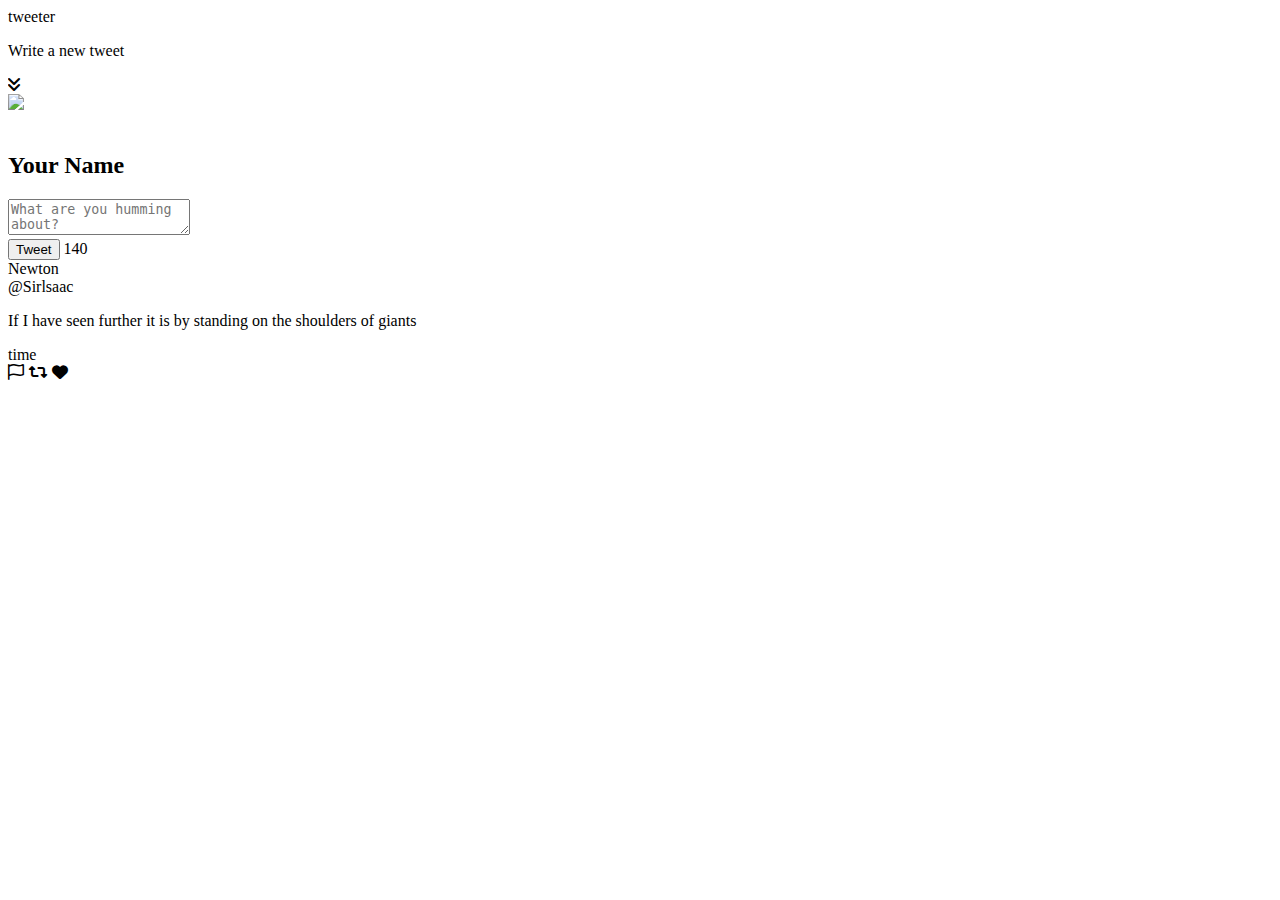
==== public/index.html @ 7ac94b15 "Setup page" ====
<!DOCTYPE html>
<html lang="en">
  <head>
    <!-- Meta Information -->
    <title>Tweeter - Home Page</title>

    <!-- External CSS -->
    <link
      rel="stylesheet"
      href="https://cdnjs.cloudflare.com/ajax/libs/normalize/8.0.1/normalize.min.css"
      type="text/css"
    />

    <link rel="preconnect" href="https://fonts.googleapis.com" />
    <link rel="preconnect" href="https://fonts.gstatic.com" crossorigin />
    <link
      href="https://fonts.googleapis.com/css2?family=Bungee&family=Source+Sans+Pro:ital,wght@1,300;1,600&display=swap"
      rel="stylesheet"
    />

    <link
      rel="stylesheet"
      href="https://cdnjs.cloudflare.com/ajax/libs/font-awesome/6.0.0/css/all.min.css"
      integrity="sha512-9usAa10IRO0HhonpyAIVpjrylPvoDwiPUiKdWk5t3PyolY1cOd4DSE0Ga+ri4AuTroPR5aQvXU9xC6qOPnzFeg=="
      crossorigin="anonymous"
      referrerpolicy="no-referrer"
    />

    <!-- App CSS -->
    <link rel="stylesheet" href="/styles/layout.css" type="text/css" />
    <link rel="stylesheet" href="/styles/nav.css" type="text/css" />
    <link rel="stylesheet" href="/styles/header.css" type="text/css" />
    <link rel="stylesheet" href="/styles/new-tweet.css" type="text/css" />
    <link rel="stylesheet" href="/styles/all-tweet.css" type="text/css" />

    <!-- External JS -->
    <script src="https://ajax.googleapis.com/ajax/libs/jquery/3.4.1/jquery.min.js"></script>

    <!-- App JS -->
    <script type="text/javascript" src="/scripts/client.js"></script>
    <script
      type="text/javascript"
      src="/scripts/composer-char-counter.js"
    ></script>
  </head>

  <body>
    <!-- Top nav bar (fixed) -->
    <nav>
      <span>tweeter</span>
      <div class="container1">
        <p>Write a new tweet</p>
        <i class="fa-solid fa-angles-down"></i>
      </div>
    </nav>
    <header id="top-page">
      <div>
        <img src="/images/profile-hex.png" />
      </div>
      <br />
      <div>
        <h2>Your Name</h2>
      </div>
    </header>

    <!-- Page-specific (main) content here -->
    <main class="container">
      <section class="new-tweet">
        <form action="/tweets" method="POST">
          <textarea
            name="text"
            id="tweet-text"
            placeholder="What are you humming about?"
          ></textarea>
          <div>
            <button type="submit">Tweet</button>
            <output name="counter" class="counter" for="tweet-text">140</output>
          </div>
        </form>
      </section>

      <section class="all-tweet">
        <article class="tweet">
          <header>
            <div>Newton</div>
            <div>@Sirlsaac</div>
          </header>
          <p>
            If I have seen further it is by standing on the shoulders of giants
          </p>
          <footer>
            <div>time</div>
            <div class="icons">
              <i class="fa-regular fa-flag"></i>
              <i class="fa-solid fa-retweet"></i>
              <i class="fa-solid fa-heart"></i>
            </div>
          </footer>
        </article>
      </section>
    </main>
  </body>
</html>
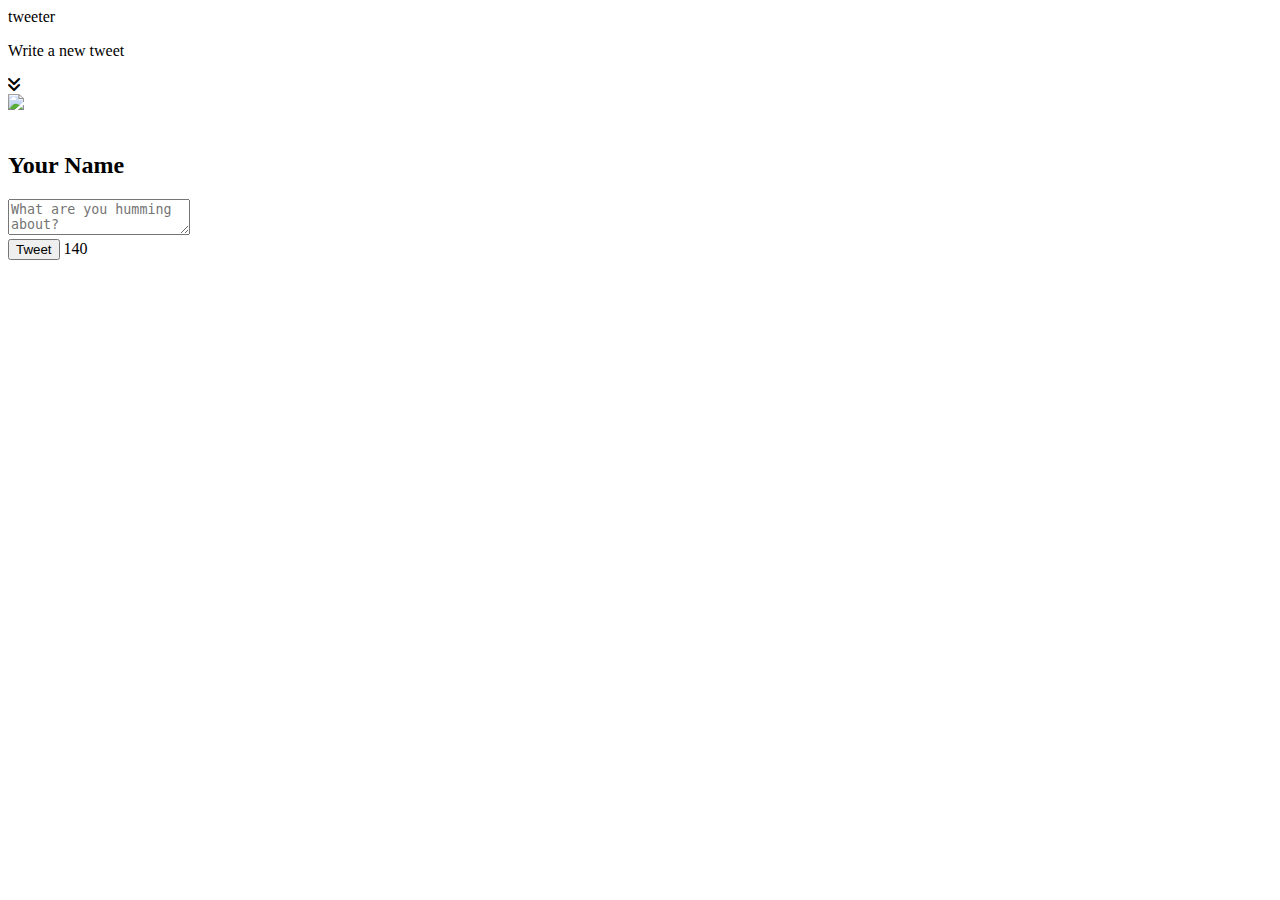
==== commit 9631c693: "Ajax GET/POST" ====
--- a/public/index.html
+++ b/public/index.html
@@ -31,11 +31,17 @@
     <link rel="stylesheet" href="/styles/nav.css" type="text/css" />
     <link rel="stylesheet" href="/styles/header.css" type="text/css" />
     <link rel="stylesheet" href="/styles/new-tweet.css" type="text/css" />
-    <link rel="stylesheet" href="/styles/all-tweet.css" type="text/css" />
+    <link rel="stylesheet" href="/styles/all-tweets.css" type="text/css" />
 
     <!-- External JS -->
     <script src="https://ajax.googleapis.com/ajax/libs/jquery/3.4.1/jquery.min.js"></script>
-
+    <script
+      src="https://cdnjs.cloudflare.com/ajax/libs/timeago.js/4.0.2/timeago.min.js"
+      integrity="sha512-SVDh1zH5N9ChofSlNAK43lcNS7lWze6DTVx1JCXH1Tmno+0/1jMpdbR8YDgDUfcUrPp1xyE53G42GFrcM0CMVg=="
+      crossorigin="anonymous"
+      referrerpolicy="no-referrer"
+    ></script>
+    
     <!-- App JS -->
     <script type="text/javascript" src="/scripts/client.js"></script>
     <script
@@ -66,7 +72,7 @@
     <!-- Page-specific (main) content here -->
     <main class="container">
       <section class="new-tweet">
-        <form action="/tweets" method="POST">
+        <form id="post-tweet" action="/tweets" method="POST">
           <textarea
             name="text"
             id="tweet-text"
@@ -79,25 +85,7 @@
         </form>
       </section>
 
-      <section class="all-tweet">
-        <article class="tweet">
-          <header>
-            <div>Newton</div>
-            <div>@Sirlsaac</div>
-          </header>
-          <p>
-            If I have seen further it is by standing on the shoulders of giants
-          </p>
-          <footer>
-            <div>time</div>
-            <div class="icons">
-              <i class="fa-regular fa-flag"></i>
-              <i class="fa-solid fa-retweet"></i>
-              <i class="fa-solid fa-heart"></i>
-            </div>
-          </footer>
-        </article>
-      </section>
+      <section id="all-tweets"></section>
     </main>
   </body>
 </html>
